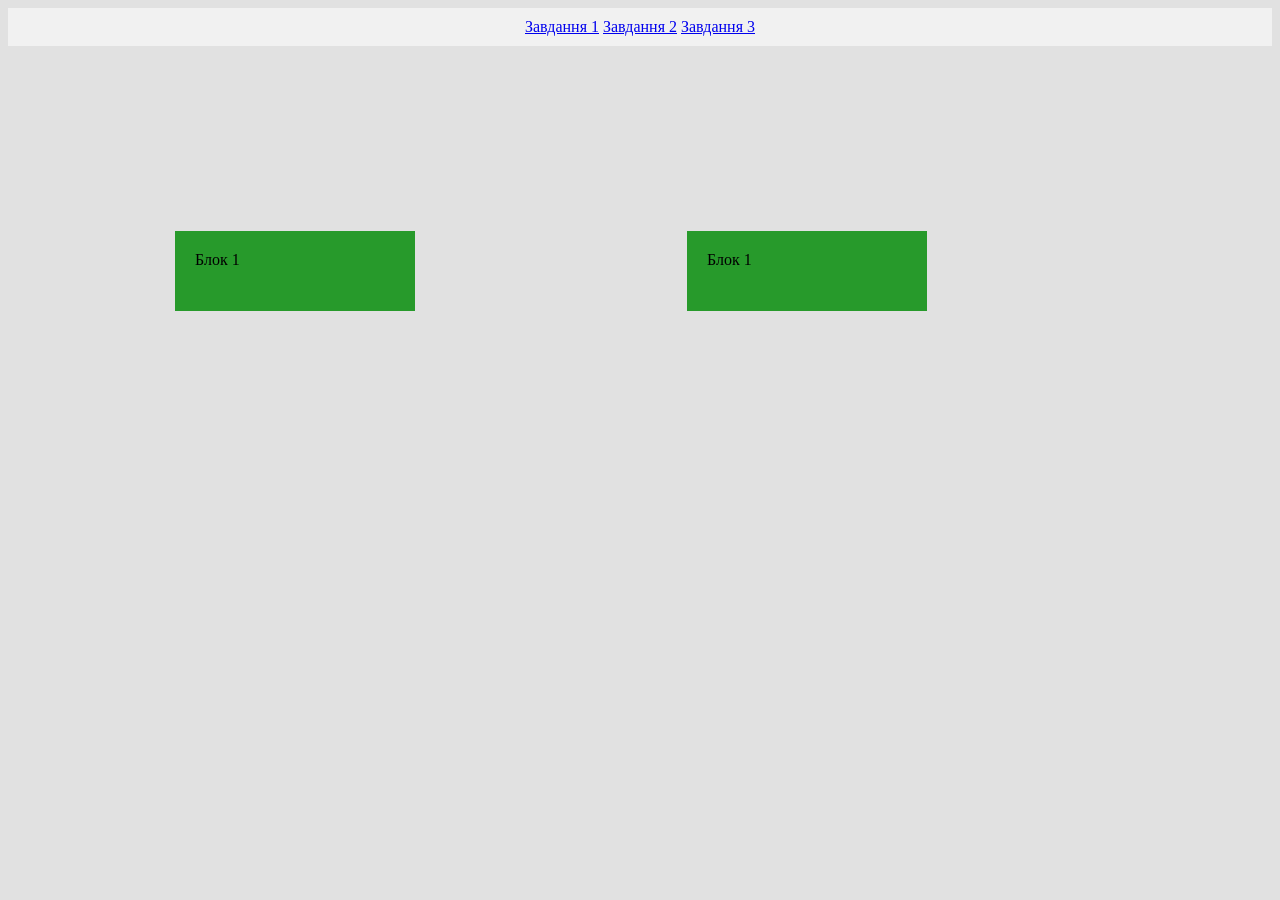
==== task3.html @ 3b68891a "Add files via upload" ====
<!DOCTYPE html>
<head>
    <meta charset="utf-8">
    <title>Практична робота №2</title>
    <link type="text/css" href="styles3.css" rel="stylesheet">
</head>
<body>

   <div class="navigation">
    	<a href="task1.html">Завдання 1</a>  
    	<a href="task2.html">Завдання 2</a> 
    	<a href="task3.html">Завдання 3</a>
   </div>

    <div class="wrapper">
       <div class="first">Блок 1</div>
       <div class="third">Блок 1</div>
       <div class="second">Блок 2</div>
    </div>
</body>
</html>
---- styles3.css ----
body {
  background-color: #e1e1e1;
}

.navigation{
 text-align: center;
 margin-bottom: 20px;
 padding: 10px;
 background-color: #f1f1f1;
}
.wrapper { 
  width: 940px; 
  margin: 0 auto;
  position: relative; 
  height: 300px;
}

.first, .second, .third { 
  padding: 20px; 
  margin: 5px; 
  width: 200px;
}

.first, .third {
  background-color: #279a2b; 
  color: #000000;
  height: 40px;
}

.first {
  position: absolute; 
  top: 160px;
  left: 0;
}

.third {
  position: absolute; 
  top: 160px; 
  left: 512px;
}

.second {
  background-color: #1d91cf; 
  color: #ffffff;
  position: absolute; 
  top: 0px; 
  left: 260px;
  height: 200px;
  display: none;
}

.first:hover ~ .second {
  display: block;
}

.third:hover ~ .second {
  display: block;
}
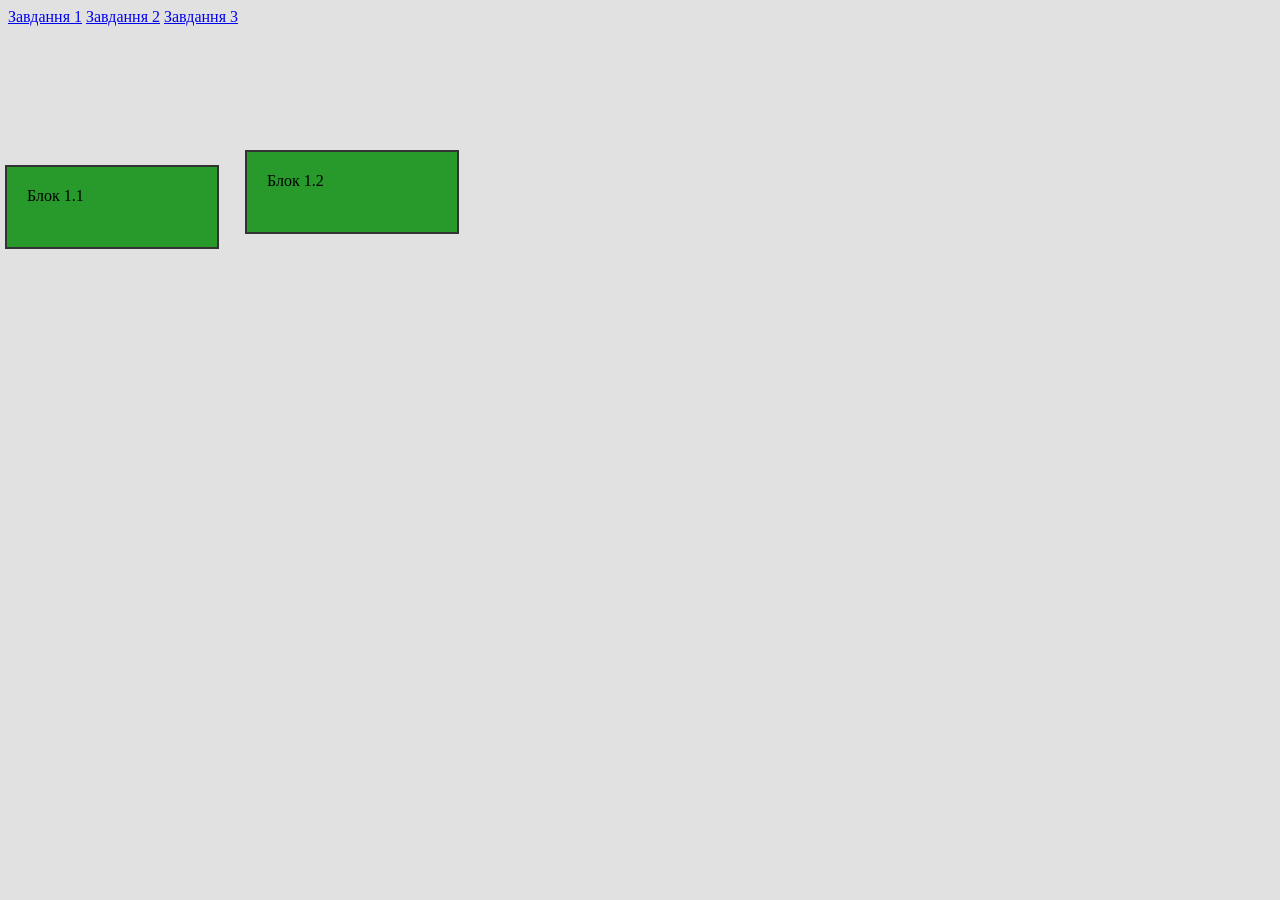
==== commit 4c0e0b77: "Update task3.html" ====
--- a/task3.html
+++ b/task3.html
@@ -13,9 +13,10 @@
    </div>
 
     <div class="wrapper">
-       <div class="first">Блок 1</div>
-       <div class="third">Блок 1</div>
-       <div class="second">Блок 2</div>
+       <div class="first">Блок 1.1</div>
+       <div class="second">Блок 2.1</div>
+       <div class="third">Блок 1.2</div>
+       <div class="fourth">Блок 2.2</div>
     </div>
 </body>
-</html>+</html>
--- a/styles3.css
+++ b/styles3.css
@@ -2,29 +2,23 @@
   background-color: #e1e1e1;
 }
 
-.navigation{
- text-align: center;
- margin-bottom: 20px;
- padding: 10px;
- background-color: #f1f1f1;
-}
 .wrapper { 
   width: 940px; 
   margin: 0 auto;
-  position: relative; 
   height: 300px;
 }
 
-.first, .second, .third { 
+.first, .second, .third, .fourth { 
   padding: 20px; 
   margin: 5px; 
-  width: 200px;
+  border: 2px solid #333333; 
 }
 
 .first, .third {
   background-color: #279a2b; 
   color: #000000;
   height: 40px;
+  width: 170px;
 }
 
 .first {
@@ -35,24 +29,35 @@
 
 .third {
   position: absolute; 
-  top: 160px; 
-  left: 512px;
+  top: 145px; 
+  left: 240px;
+  z-index: 1;
 }
 
-.second {
+.second, .fourth {
   background-color: #1d91cf; 
-  color: #ffffff;
+  color: #ffffff; 
+  height: 200px;
+  display: none;
+  width: 200px;
+}
+
+.second{
   position: absolute; 
   top: 0px; 
-  left: 260px;
-  height: 200px;
-  display: none;
+  left: 225px;
+}
+
+.fourth{
+  position: absolute; 
+  top: 0px; 
+  left: 470px;
 }
 
 .first:hover ~ .second {
   display: block;
 }
 
-.third:hover ~ .second {
+.third:hover ~ .fourth {
   display: block;
-}+}
